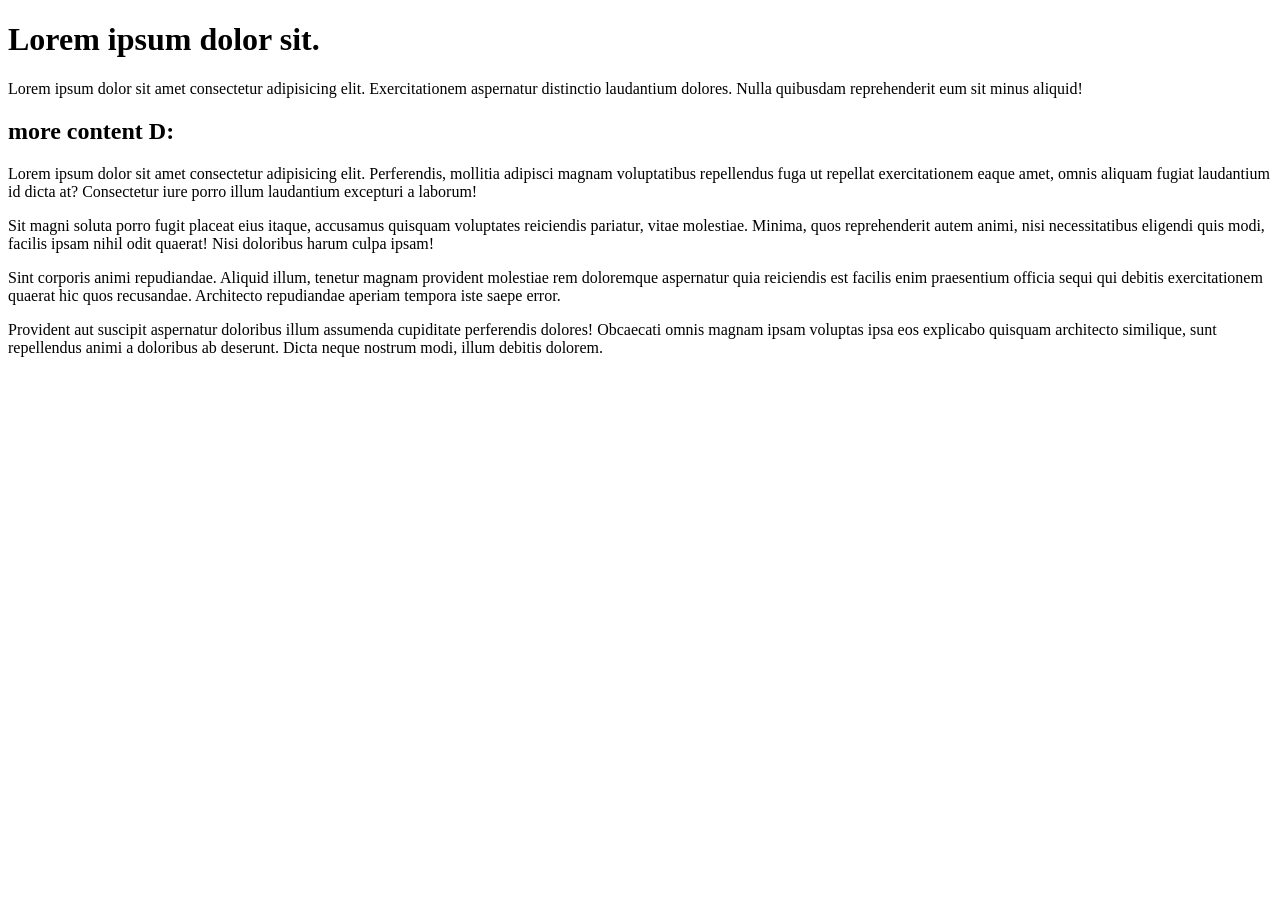
==== challenge02/index.html @ 67c72c55 "initial commit" ====
<!doctype html>
<html lang="en">
  <head>
    <meta charset="UTF-8" />
    <meta name="viewport" content="width=device-width, initial-scale=1.0" />
    <title>Day 01</title>

    <link rel="stylesheet" href="solution.css" />
  </head>
  <body>
    <div class="intro">
        <div class="container">
          <div class="intro-content">
            <h1>Lorem ipsum dolor sit.</h1>
            <p>
              Lorem ipsum dolor sit amet consectetur adipisicing elit.
              Exercitationem aspernatur distinctio laudantium dolores. Nulla
              quibusdam reprehenderit eum sit minus aliquid!
            </p>
          </div>
        </div>
    </div>

    <div class="container">
      <h2>more content D:</h2>
      <p>
        Lorem ipsum dolor sit amet consectetur adipisicing elit. Perferendis,
        mollitia adipisci magnam voluptatibus repellendus fuga ut repellat
        exercitationem eaque amet, omnis aliquam fugiat laudantium id dicta at?
        Consectetur iure porro illum laudantium excepturi a laborum!
      </p>
      <p>
        Sit magni soluta porro fugit placeat eius itaque, accusamus quisquam
        voluptates reiciendis pariatur, vitae molestiae. Minima, quos
        reprehenderit autem animi, nisi necessitatibus eligendi quis modi,
        facilis ipsam nihil odit quaerat! Nisi doloribus harum culpa ipsam!
      </p>
      <p>
        Sint corporis animi repudiandae. Aliquid illum, tenetur magnam provident
        molestiae rem doloremque aspernatur quia reiciendis est facilis enim
        praesentium officia sequi qui debitis exercitationem quaerat hic quos
        recusandae. Architecto repudiandae aperiam tempora iste saepe error.
      </p>
      <p>
        Provident aut suscipit aspernatur doloribus illum assumenda cupiditate
        perferendis dolores! Obcaecati omnis magnam ipsam voluptas ipsa eos
        explicabo quisquam architecto similique, sunt repellendus animi a
        doloribus ab deserunt. Dicta neque nostrum modi, illum debitis dolorem.
      </p>
    </div>
  </body>
</html>
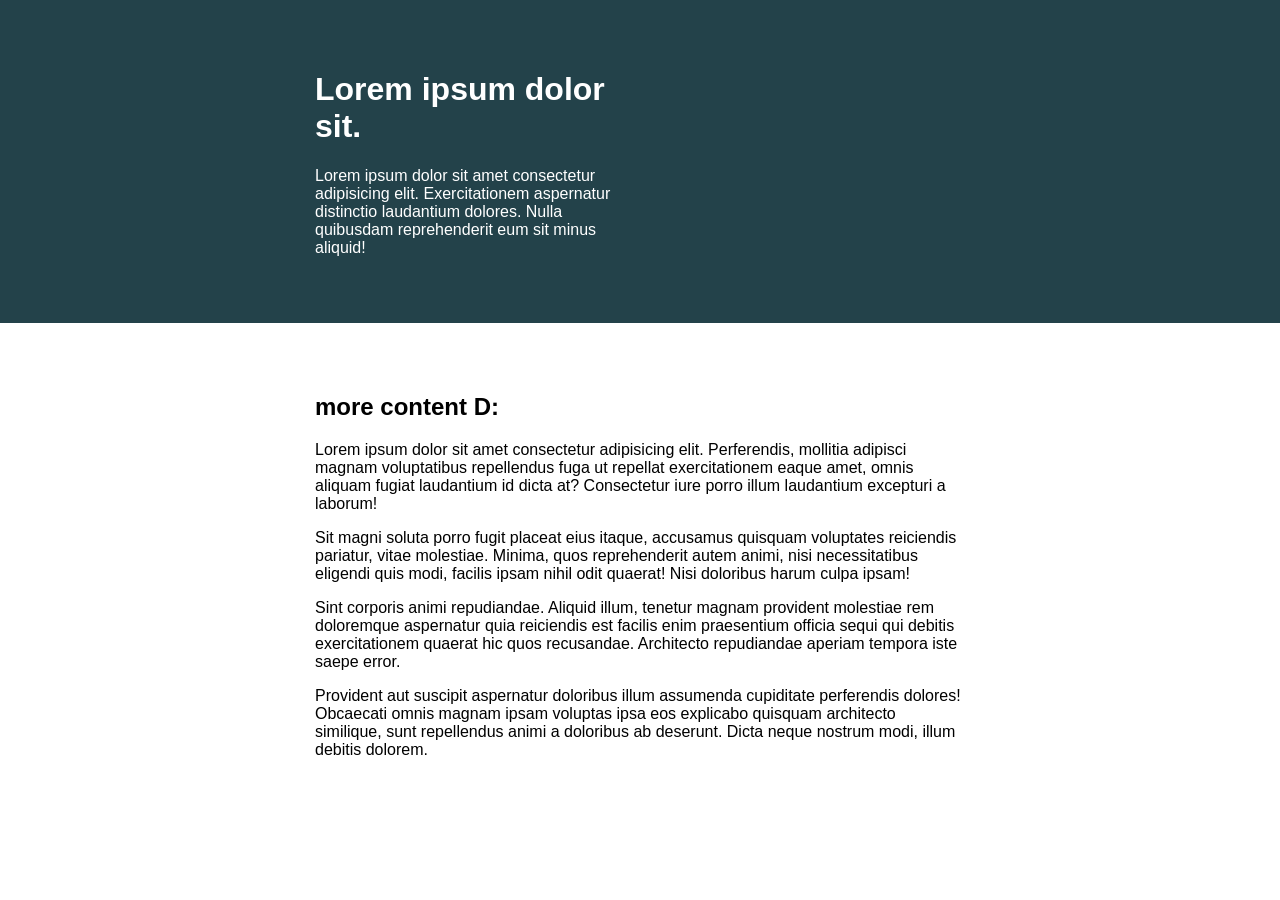
==== commit a423d1d1: "Refactor index and style files" ====
--- a/challenge02/index.html
+++ b/challenge02/index.html
@@ -3,9 +3,9 @@
   <head>
     <meta charset="UTF-8" />
     <meta name="viewport" content="width=device-width, initial-scale=1.0" />
-    <title>Day 01</title>
+    <title>challenge-2</title>
 
-    <link rel="stylesheet" href="solution.css" />
+    <link rel="stylesheet" href="style.css" />
   </head>
   <body>
     <div class="intro">
--- a/challenge02/style.css
+++ b/challenge02/style.css
@@ -0,0 +1,40 @@
+/* INSTRUCTIONS
+ *
+ * 1) Keep the text inside .intro-content
+ *    in the same place, but have the background
+ *    extend from one side of the viewport
+ *    to the other, no matter how wide or narrow
+ *    the browser is.
+ *
+ * 2) Limit the maximum width of the text in the
+ *    bottom area.
+ *
+ * You may modify the HTML if needed
+ * (you probably should for this challenge)
+ *
+ */
+
+* {
+  box-sizing: border-box;
+}
+
+body {
+  margin: 0;
+  font-family: sans-serif;
+}
+
+.intro {
+  background: #23424a;
+  color: white;
+}
+
+.container {
+  width: 80%;
+  max-width: 750px;
+  margin: 0 auto;
+  padding: 50px;
+}
+
+.intro-content {
+  width: 50%;
+}
